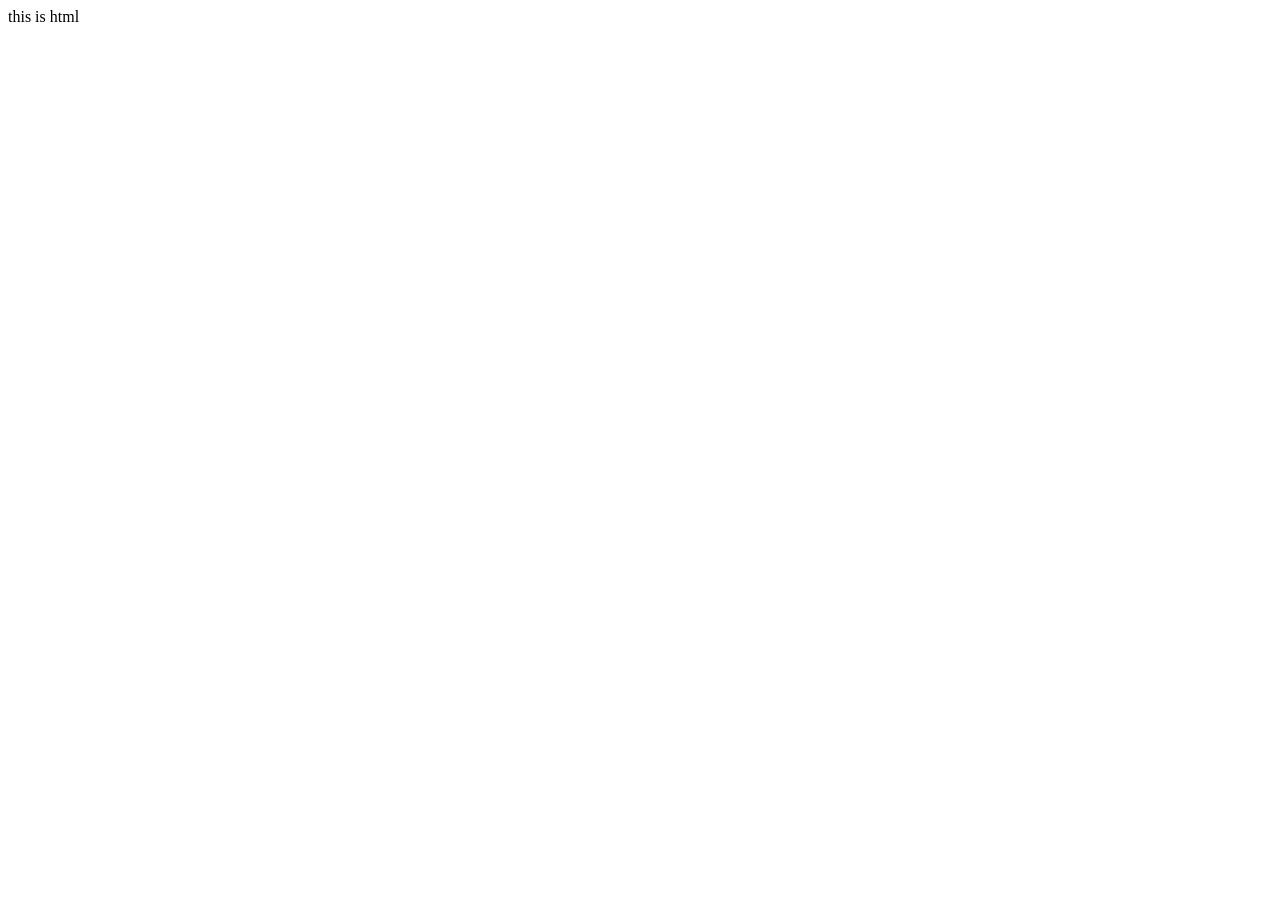
==== html flder/html.html @ f5ec8fc5 "as" ====
<!DOCTYPE html>
<html lang="en">
<head>
    <meta charset="UTF-8">
    <meta name="viewport" content="width=t, initial-scale=1.0">
    <title>html</title>
</head>
<body>
    this is html 
</body>
</html>
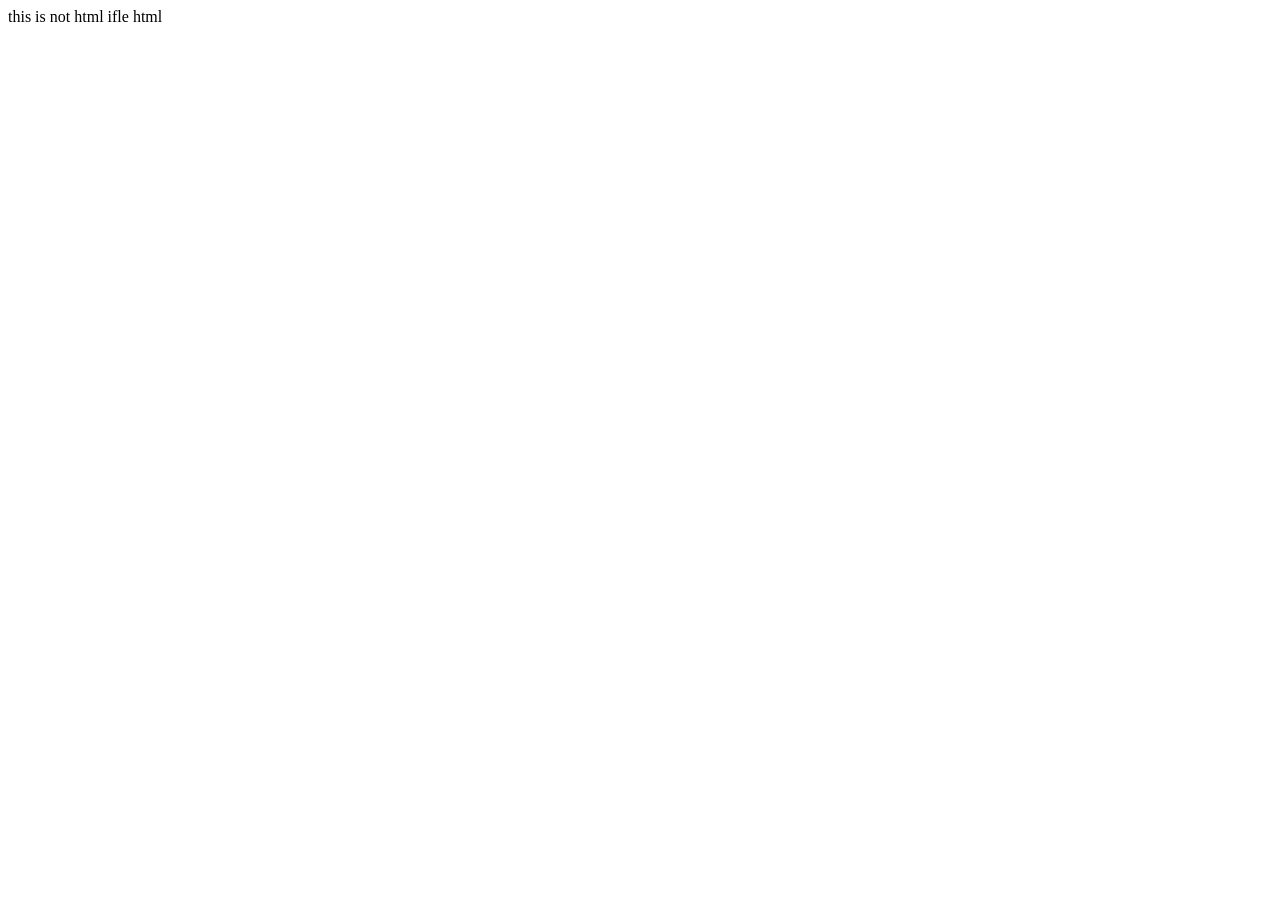
==== commit 243f78b7: "Update html.html updated" ====
--- a/html flder/html.html
+++ b/html flder/html.html
@@ -6,6 +6,6 @@
     <title>html</title>
 </head>
 <body>
-    this is html 
+    this is not html ifle html 
 </body>
-</html>+</html>
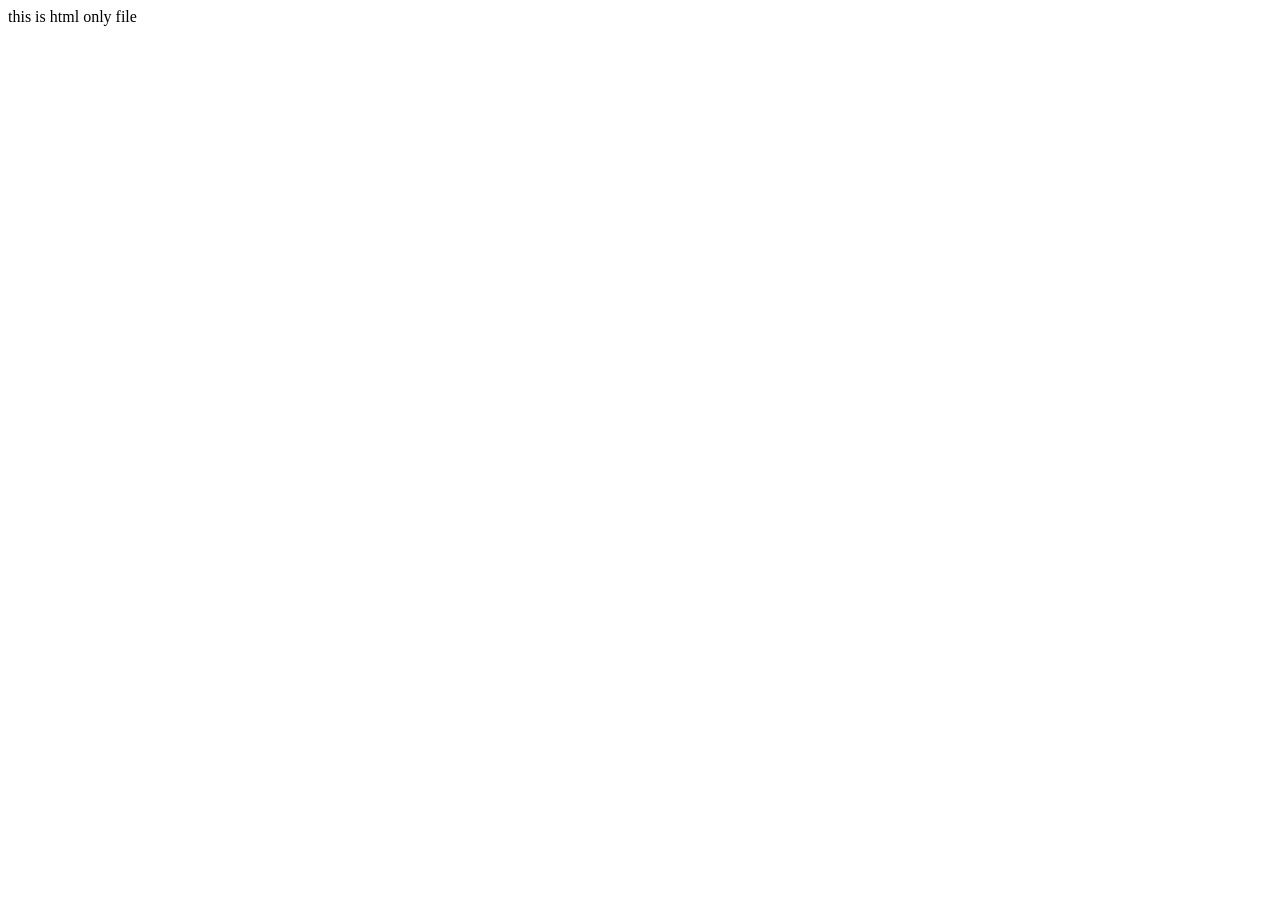
==== commit 366e354e: "asj" ====
--- a/html flder/html.html
+++ b/html flder/html.html
@@ -6,6 +6,6 @@
     <title>html</title>
 </head>
 <body>
-    this is not html ifle html 
+    this is html only file 
 </body>
 </html>
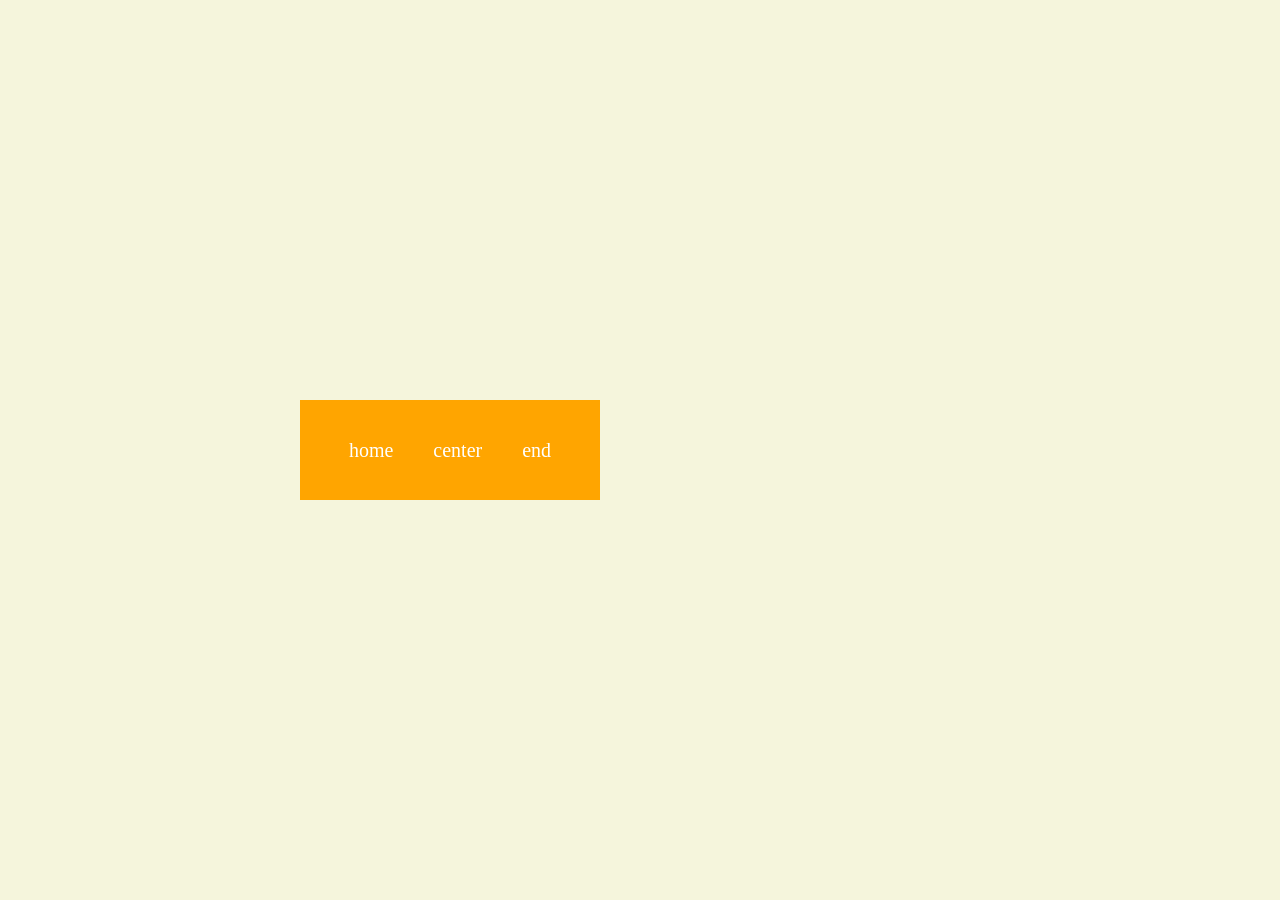
==== commit 3d21fb89: "html mod" ====
--- a/html flder/html.html
+++ b/html flder/html.html
@@ -4,8 +4,15 @@
     <meta charset="UTF-8">
     <meta name="viewport" content="width=t, initial-scale=1.0">
     <title>html</title>
+    <link rel="stylesheet" href="style.css">
 </head>
 <body>
-    this is html only file 
+    <nav>
+        <ul >
+            <li>home</li>
+            <li>center</li>
+            <li>end</li>
+        </ul>
+    </nav> 
 </body>
 </html>
--- a/html flder/style.css
+++ b/html flder/style.css
@@ -0,0 +1,32 @@
+*{
+    margin: 0;
+    padding: 0;
+    box-sizing: border-box;
+}
+
+body{
+    display: flex;
+    width: 100vh;
+    height: 100vh;
+    background-color: beige;
+    align-items: center;
+    justify-content: center;
+}
+
+nav{
+    display: flex;
+    justify-content: center;
+    align-items: center;
+    height: 100px;
+    width: 300px;
+    background-color: orange;
+}
+
+ul{
+    display: flex;
+    gap: 40px;
+    text-decoration: none;
+    color: white;
+    list-style: none;
+    font-size: 20px;
+}
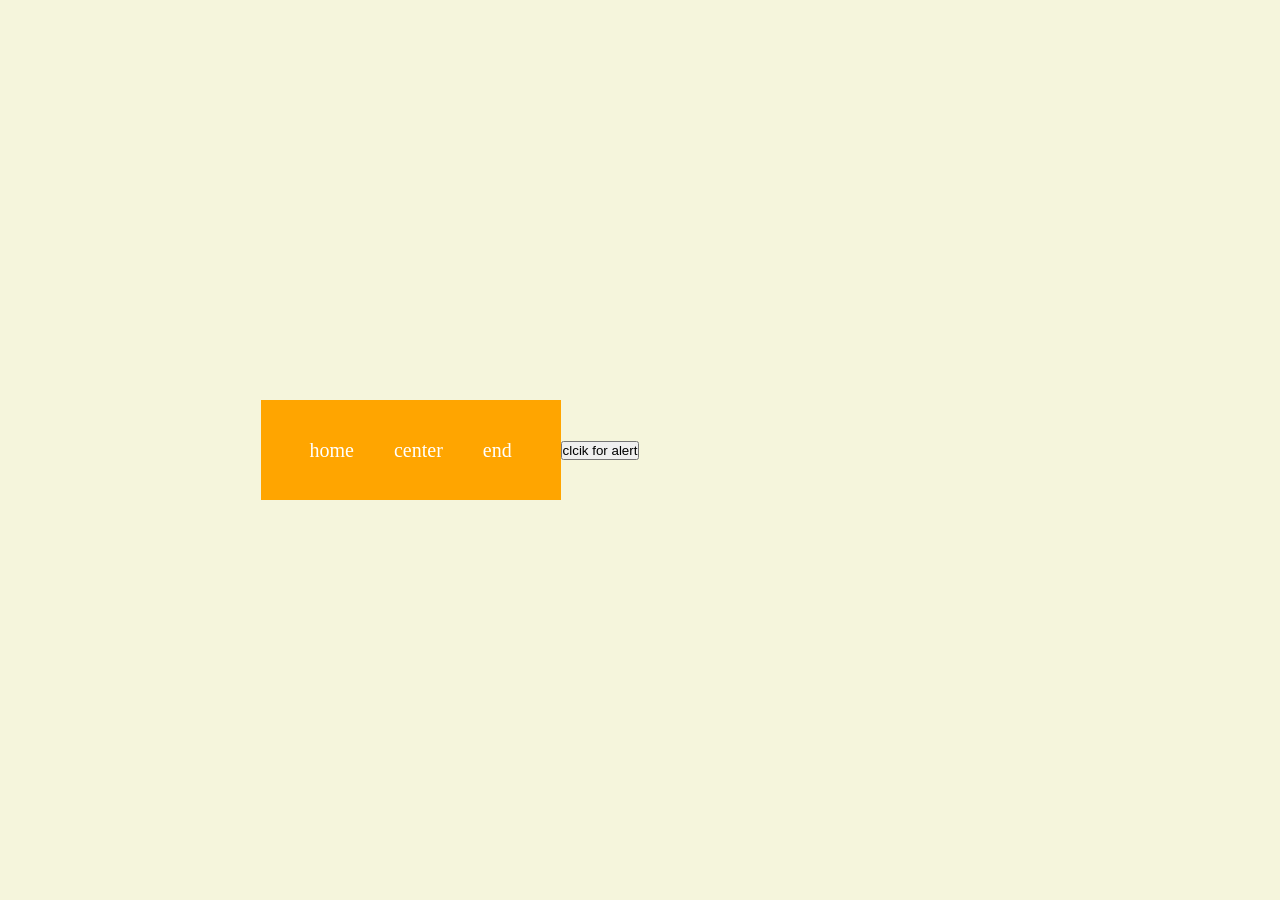
==== commit f98f68e0: "add button" ====
--- a/html flder/html.html
+++ b/html flder/html.html
@@ -14,5 +14,8 @@
             <li>end</li>
         </ul>
     </nav> 
+
+    <button>clcik for alert</button>
+    <script src="script.js"></script>
 </body>
 </html>
